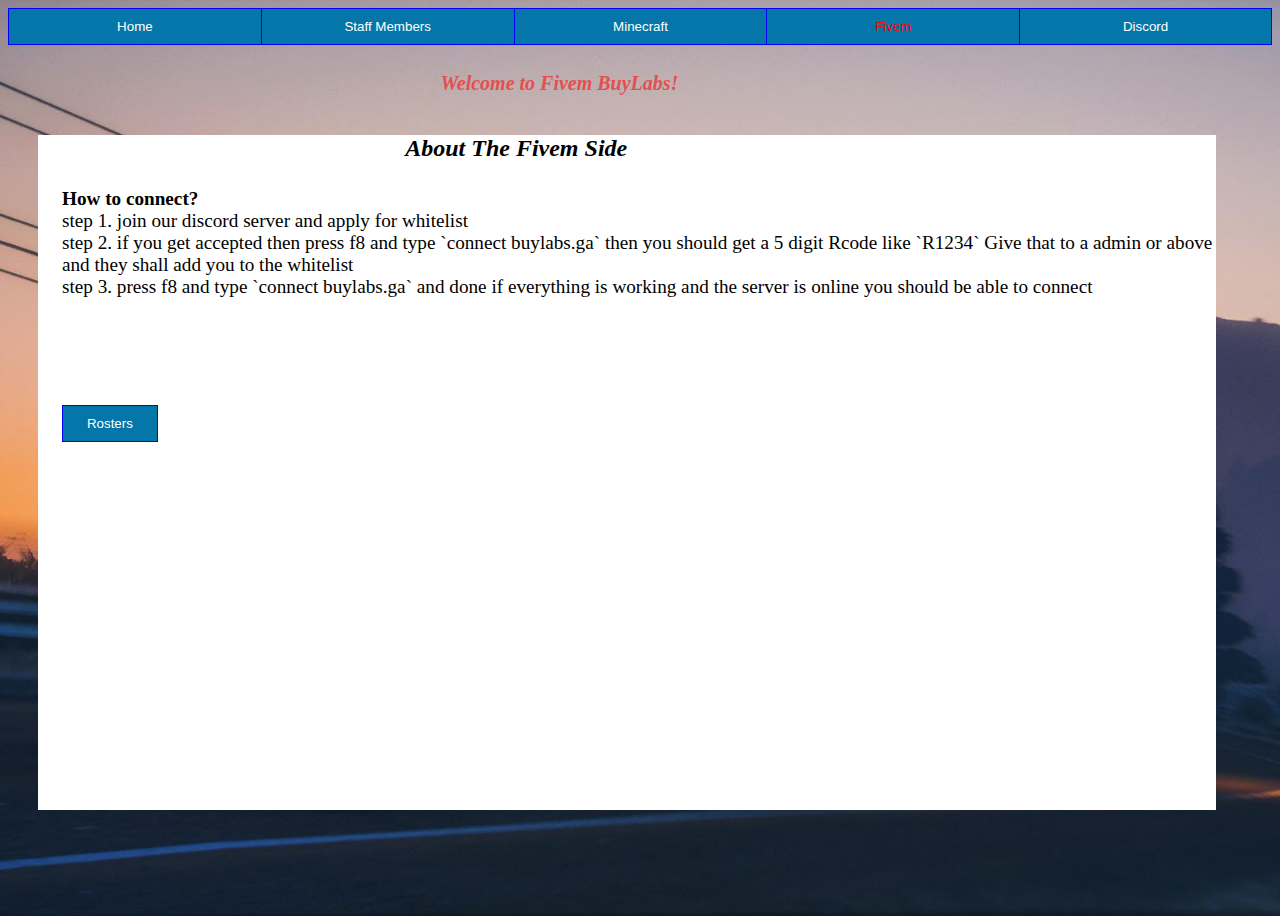
==== fivem.html @ a7271bc8 "Add files via upload" ====
<html>
    <head>
        <meta name="veiwport" content="width+device-width,initial-scarle=1">
        <link rel="stylesheet" media="screen" href="fivem.css">
        <link rel="shortcut icon" type="image/x-icon" href="favicon.ico">
    </head>

<title>
BuyLabs | Fivem Page
</title>

<body class="mainbd">
    <div class="btn-group" style="width: 100%;">
        <button style="width: 20%;" type="button" onclick="location.href=`index.html`">Home</button>
        <button style="width: 20%;" type="button" onclick="location.href=`staff.html`">Staff Members</button>
        <button style="width: 20%;" type="button" onclick="location.href=`mc.html`">Minecraft</button>
        <button style="width: 20%; color: red;" type="button" onclick="location.href=`fivem.html`">Fivem</button>
        <button style="width: 20%;" type="button" onclick="location.href=`https://discord.gg/4jbtrcEV2M`">Discord</button>
    </div>
<div class="header"><b><i>
Welcome to Fivem BuyLabs!
</i></b></div>
<div class="main">
<i><b style="position: absolute; right: 50%; font-size: x-large;">About The Fivem Side</b></i>
<p class="about2"><b>How to connect?</b>
    <br> step 1. join our discord server and apply for whitelist 
    <br> step 2. if you get accepted then press f8 and type `connect buylabs.ga` then you should get a 5 digit Rcode like `R1234` Give that to a admin or above and they shall add you to the whitelist 
    <br> step 3. press f8 and type `connect buylabs.ga` and done if everything is working and the server is online you should be able to connect </p>
    <button style="position: absolute; top: 40%; left: 2%;" class="rosters" type="button" onclick="location.href=`roster-menu.html`">Rosters</button>
</div>
</body>
</html>
---- fivem.css ----
.mainbd {
    background-image: url(main.jpg);
    height: 100%;
    background-position: center;
    background-repeat: no-repeat;
    background-size: cover;

    
}

.header {
color: rgb(226, 80, 80);
position: absolute;
right: 47%;
top: 8%;

/*-- Font --*/
font-size: 20px;
}

.main {
position: absolute;
width: 92%;
height: 75%;
margin:0 auto;
background-color: white;
border-color: black;

position: absolute;
top: 15%;
right: 5%;

color: black;

}



/*-- Stolen code --*/
.btn-group button {
    background-color: #0476aa; /* Green background */
    border: 1px solid blue; /* Green border */
    color: white; /* White text */
    padding: 10px 24px; /* Some padding */
    cursor: pointer; /* Pointer/hand icon */
    float: left; /* Float the buttons side by side */

}

  /* Clear floats (clearfix hack) */
.btn-group:after {
    content: "";
    clear: both;
    display: table;
}

.btn-group button:not(:last-child) {
    border-right: none; /* Prevent double borders */
}

  /* Add a background color on hover */
.btn-group button:hover {
    background-color: #3e7b8e;
}

.rosters {
    background-color: #0476aa; /* Green background */
    border: 1px solid blue; /* Green border */
    color: white; /* White text */
    padding: 10px 24px; /* Some padding */
    cursor: pointer; /* Pointer/hand icon */
    float: left; /* Float the buttons side by side */

}

  /* Clear floats (clearfix hack) */
.rosters:after {
    content: "";
    clear: both;
    display: table;
}

.rosters:not(:last-child) {
    border-right: none; /* Prevent double borders */
}

  /* Add a background color on hover */
.rosters:hover {
    background-color: #3e7b8e;
}


/*-- my code --*/

.about2 {
left: 2%;
position: absolute;
top: 5%;
font-size: larger;

}
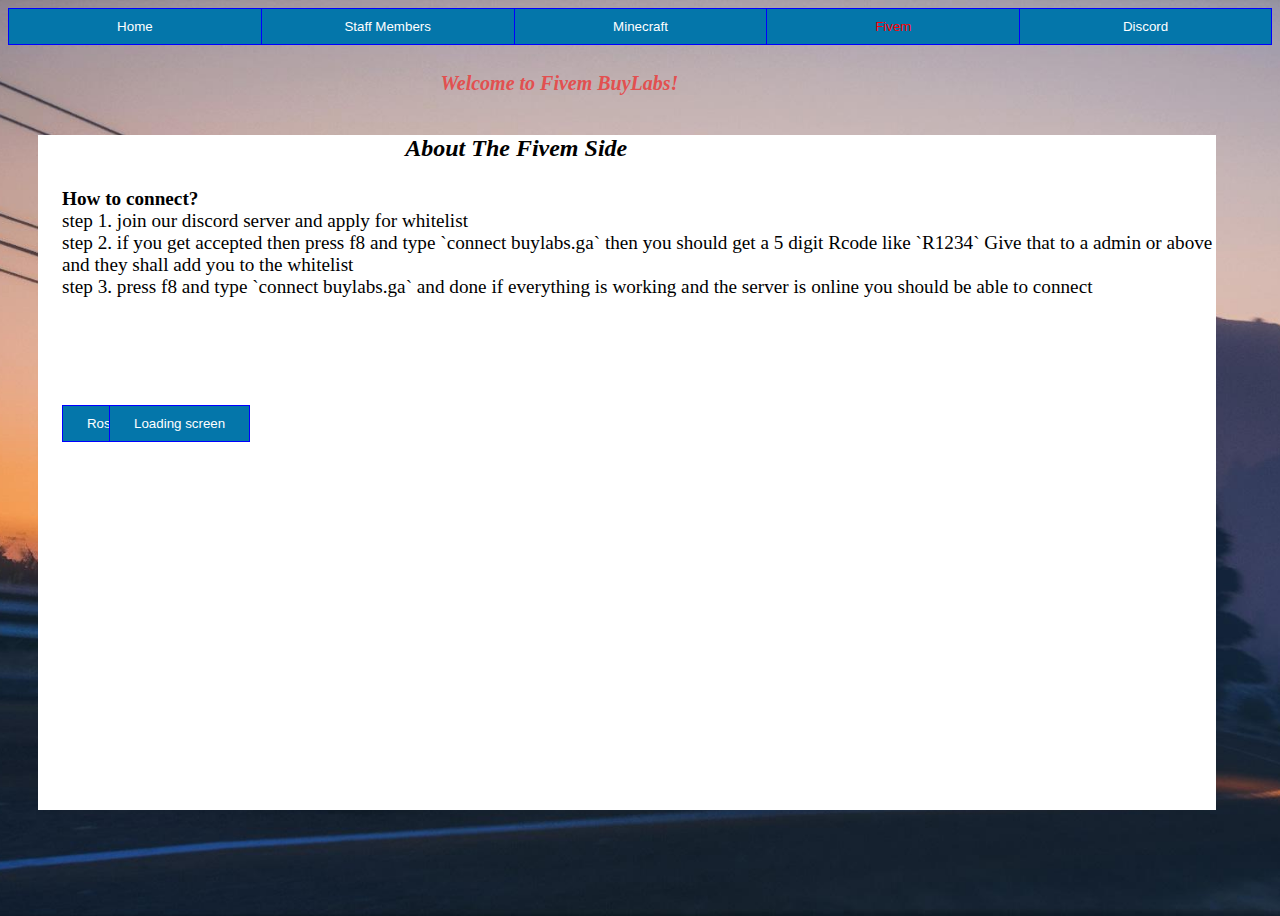
==== commit c36a3853: "Update fivem.html" ====
--- a/fivem.html
+++ b/fivem.html
@@ -27,6 +27,7 @@
     <br> step 2. if you get accepted then press f8 and type `connect buylabs.ga` then you should get a 5 digit Rcode like `R1234` Give that to a admin or above and they shall add you to the whitelist 
     <br> step 3. press f8 and type `connect buylabs.ga` and done if everything is working and the server is online you should be able to connect </p>
     <button style="position: absolute; top: 40%; left: 2%;" class="rosters" type="button" onclick="location.href=`roster-menu.html`">Rosters</button>
+    <button style="position: absolute; top: 40%; left: 6%;" class="rosters" type="button" onclick="location.href=`/loadingscreen/loadingscreen/fivemloadsrc.html`">Loading screen</button>
 </div>
 </body>
 </html>
